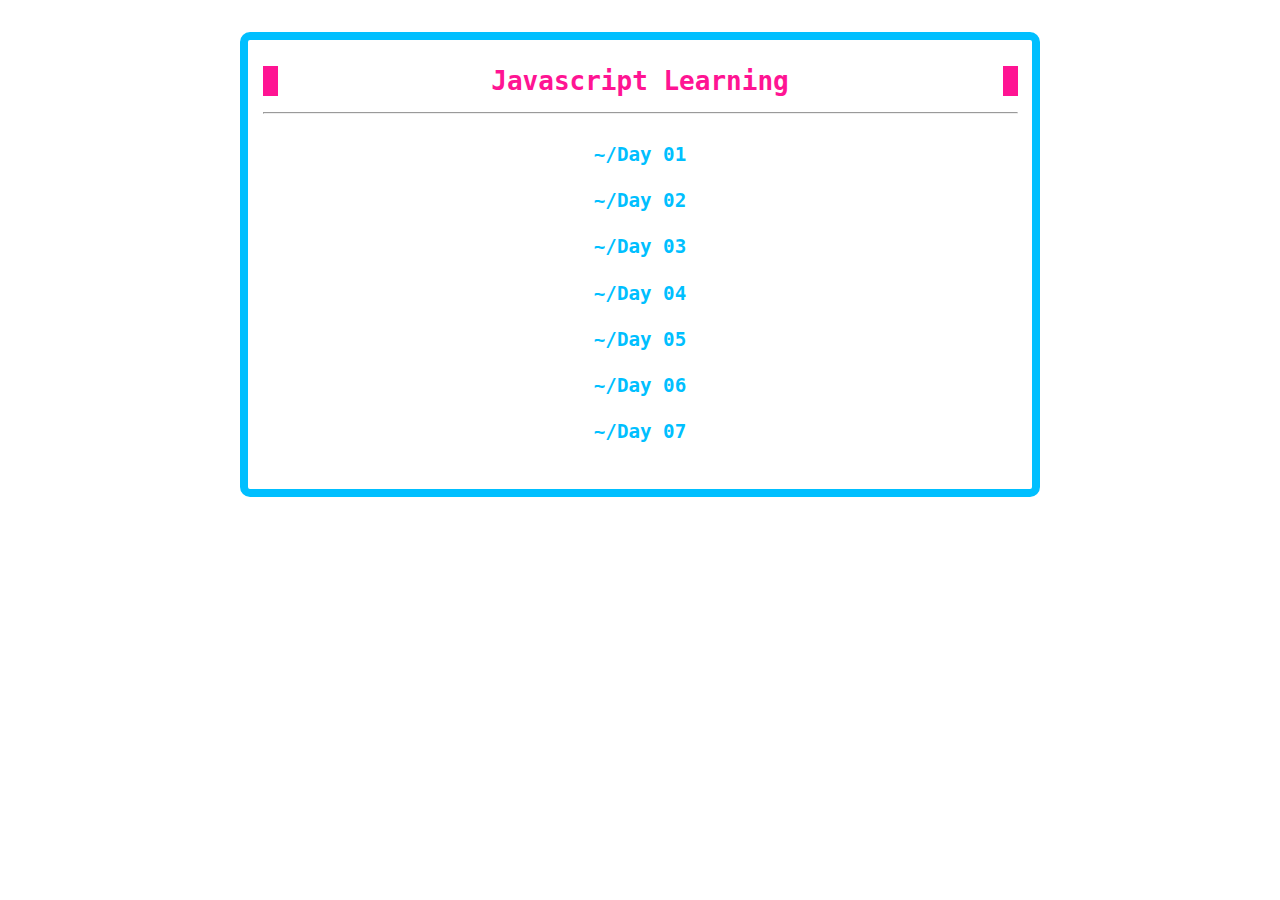
==== index.html @ e50954de "📝First commit" ====
<!DOCTYPE html>
<html lang="en">
<head>
    <meta charset="UTF-8">
    <meta http-equiv="X-UA-Compatible" content="IE=edge">
    <meta name="viewport" content="width=device-width, initial-scale=1.0">
    <title>Javascript Learning</title>
    <link rel="stylesheet" href="style.css">
</head>
<body>
    <div class="container">
        <header>
            <h1 class="title">Javascript Learning</h1>
        </header>

        <hr>
        
        <section class="tabs">
            <div class="box">
                <p><a href="#">~/Day 01</a></p>
            </div>
            <div class="box">
                <p><a href="#">~/Day 02</a></p>
            </div>
            <div class="box">
                <p><a href="#">~/Day 03</a></p>
            </div>
            <div class="box">
                <p><a href="#">~/Day 04</a></p>
            </div>
            <div class="box">
                <p><a href="#">~/Day 05</a></p>
            </div>
            <div class="box">
                <p><a href="#">~/Day 06</a></p>
            </div>
            <div class="box">
                <p><a href="#">~/Day 07</a></p>
            </div>
        </section>
    </div>
    <script href="javascript/script.js"></script>
</body>
</html>
---- style.css ----
* {
    margin: 0;
    padding: 0;
    box-sizing: border-box;
    /* border: 1px red solid; */
}

body {
    max-width: 800px;
    margin: 2rem auto;
    padding: 1rem auto;
    border: 8px deepskyblue solid;
    border-radius: 10px;
    font-family: monospace;
}

.container {
    margin: 1em 0.5rem;
    padding: 0.5em;
}

.title {
    text-align: center;
    color: deeppink;
    border-left: .6em solid deeppink ;
    border-right: .6em solid deeppink ;
}

hr {
    margin-top: 1rem;
    color: gray;
}

h1 {
    margin-top: 0.4rem;
}

p {
    margin-top: 0.2rem;
}

a {
    text-decoration: none;
    color: deepskyblue
}

ul {
    margin: 2rem 0;
    list-style-position: inside;
}

.tabs {
    margin: 1rem auto;
}

.box {
    padding: 0.5rem;
    border: 1px green solid;
    /* background-color: #333; */
    border: 2px white solid;
    border-radius: 10px;
    text-align: center;
}

.box p {
    font-size: 1.2rem;
    font-weight: bold;
}
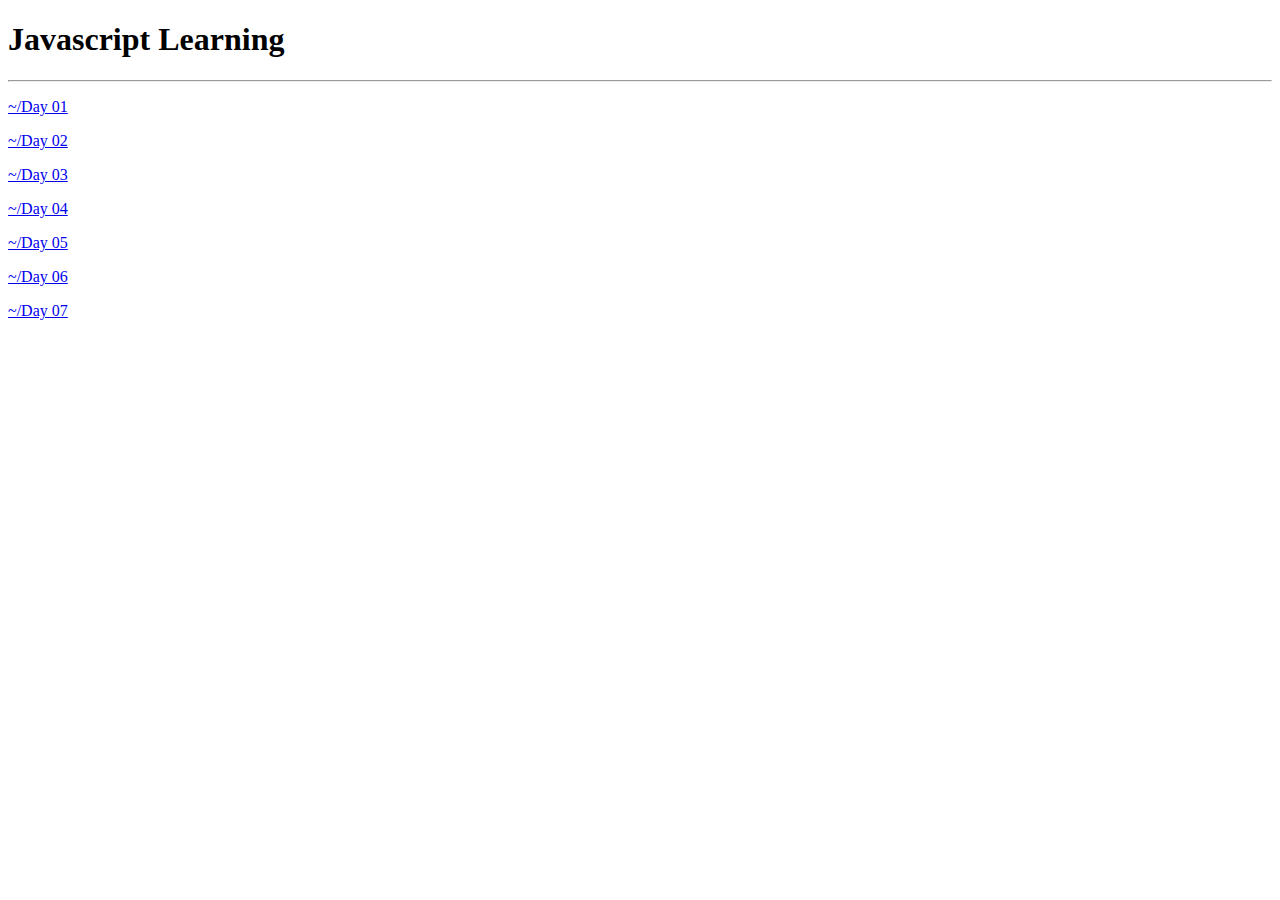
==== commit acc1edd1: "📦Update CSS dir" ====
--- a/index.html
+++ b/index.html
@@ -5,7 +5,7 @@
     <meta http-equiv="X-UA-Compatible" content="IE=edge">
     <meta name="viewport" content="width=device-width, initial-scale=1.0">
     <title>Javascript Learning</title>
-    <link rel="stylesheet" href="style.css">
+    <link rel="stylesheet" href="style/style.css">
 </head>
 <body>
     <div class="container">
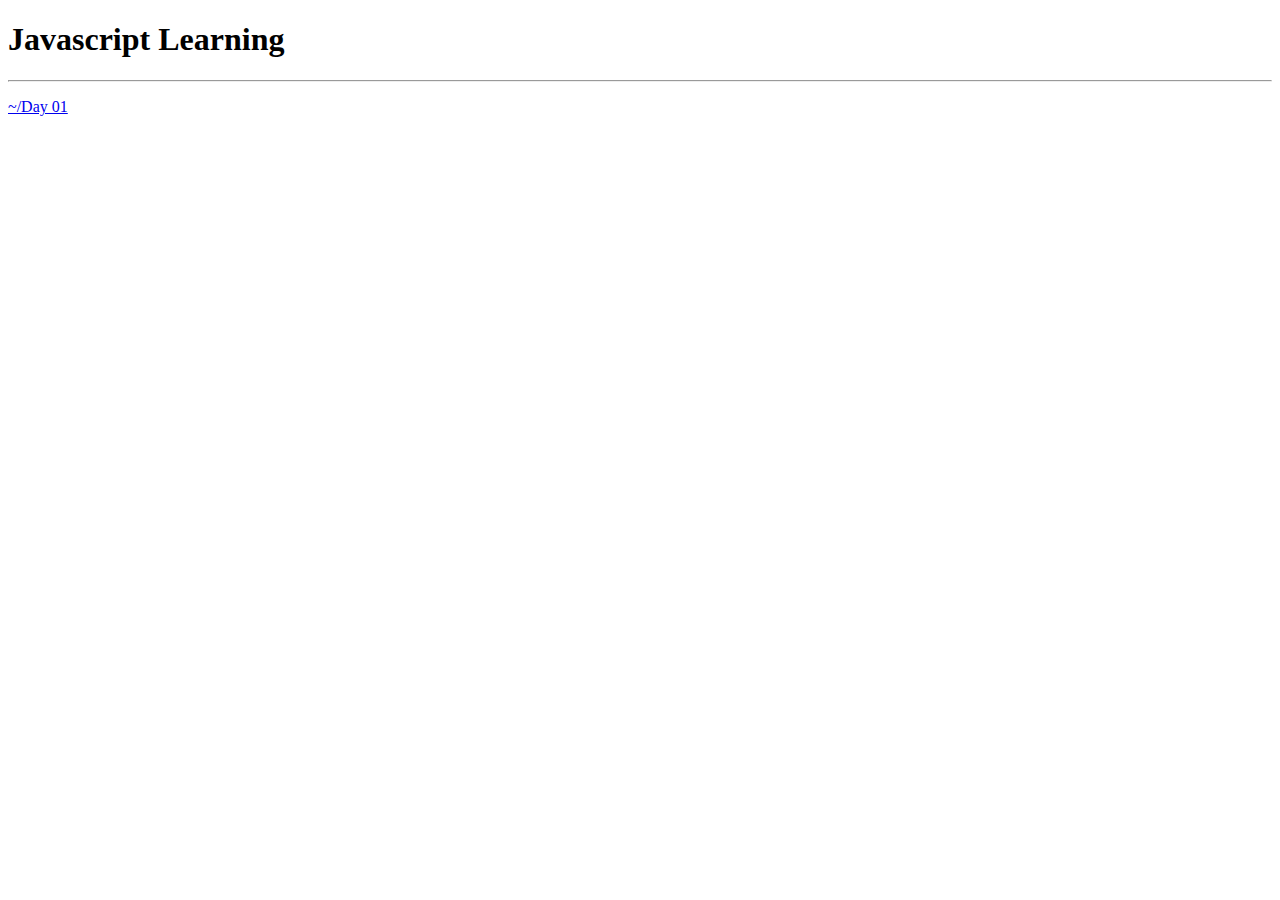
==== commit c116675f: "Using console" ====
--- a/index.html
+++ b/index.html
@@ -19,7 +19,7 @@
             <div class="box">
                 <p><a href="#">~/Day 01</a></p>
             </div>
-            <div class="box">
+            <!-- <div class="box">
                 <p><a href="#">~/Day 02</a></p>
             </div>
             <div class="box">
@@ -36,9 +36,9 @@
             </div>
             <div class="box">
                 <p><a href="#">~/Day 07</a></p>
-            </div>
+            </div> -->
         </section>
     </div>
-    <script href="javascript/script.js"></script>
+    <script href="Javascript/Day-01.js"></script>
 </body>
 </html>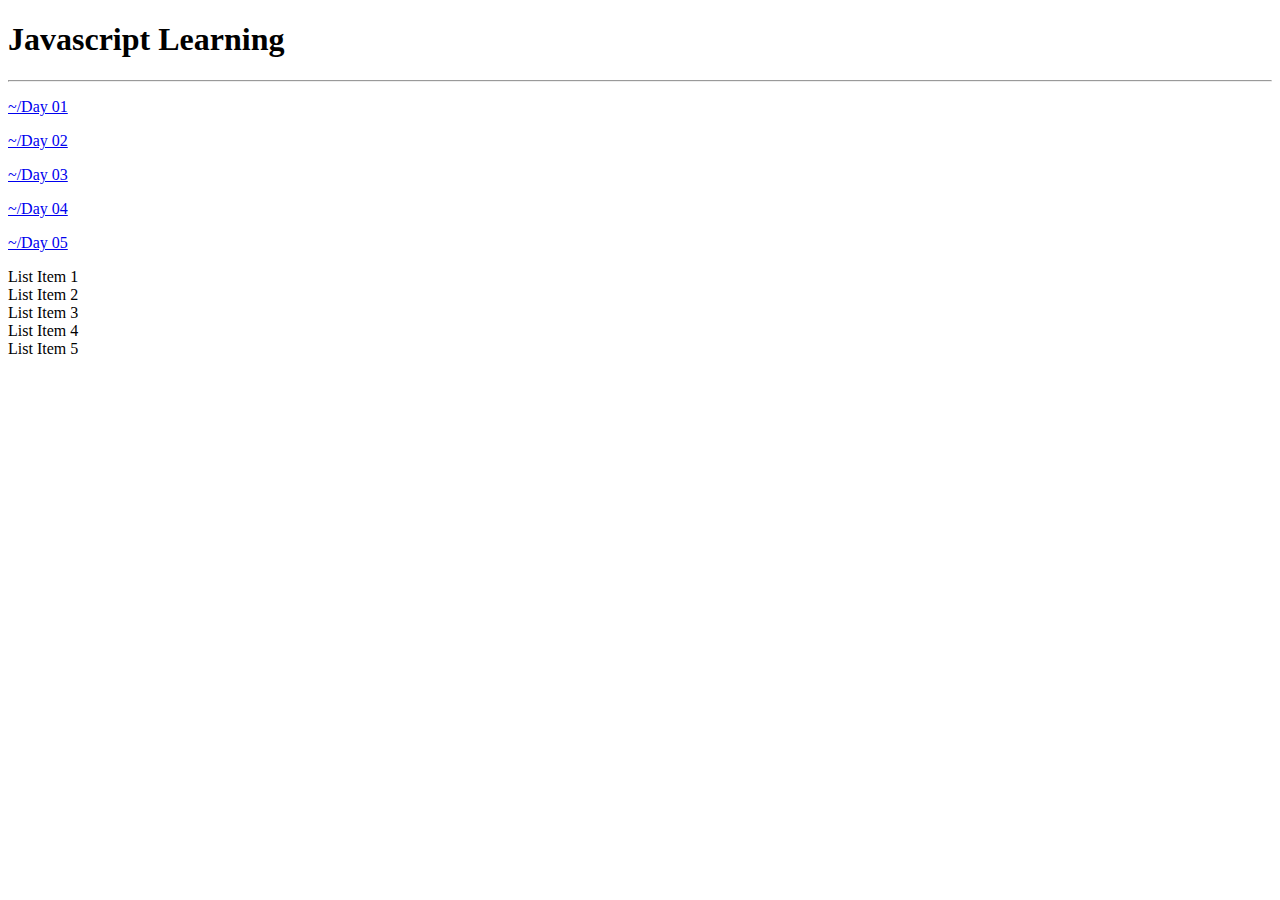
==== commit 00664adc: "Notes App" ====
--- a/index.html
+++ b/index.html
@@ -17,27 +17,39 @@
         
         <section class="tabs">
             <div class="box">
-                <p><a href="#">~/Day 01</a></p>
+                <p><a href="/Javascript/Day-01.js">~/Day 01</a></p>
+            </div>
+            <div class="box">
+                <p><a href="/Javascript/Day-02.js">~/Day 02</a></p>
+            </div>
+            <div class="box">
+                <p><a href="/Javascript/Day-03.js">~/Day 03</a></p>
+            </div>
+            <div class="box">
+                <p><a href="/Javascript/Day-04.js">~/Day 04</a></p>
+            </div>
+            <div class="box">
+                <p><a href="/Javascript/Day-05.js">~/Day 05</a></p>
             </div>
             <!-- <div class="box">
-                <p><a href="#">~/Day 02</a></p>
-            </div>
-            <div class="box">
-                <p><a href="#">~/Day 03</a></p>
-            </div>
-            <div class="box">
-                <p><a href="#">~/Day 04</a></p>
-            </div>
-            <div class="box">
-                <p><a href="#">~/Day 05</a></p>
-            </div>
-            <div class="box">
                 <p><a href="#">~/Day 06</a></p>
             </div>
             <div class="box">
                 <p><a href="#">~/Day 07</a></p>
             </div> -->
         </section>
+
+        <div class="editor">
+            <div class="card">
+                <div class="ul">
+                    <li class="edit">List Item 1</li>
+                    <li class="edit">List Item 2</li>
+                    <li class="edit">List Item 3</li>
+                    <li class="edit">List Item 4</li>
+                    <li class="edit">List Item 5</li>
+                </div>
+            </div>
+        </div>
     </div>
     <script href="Javascript/Day-01.js"></script>
 </body>
